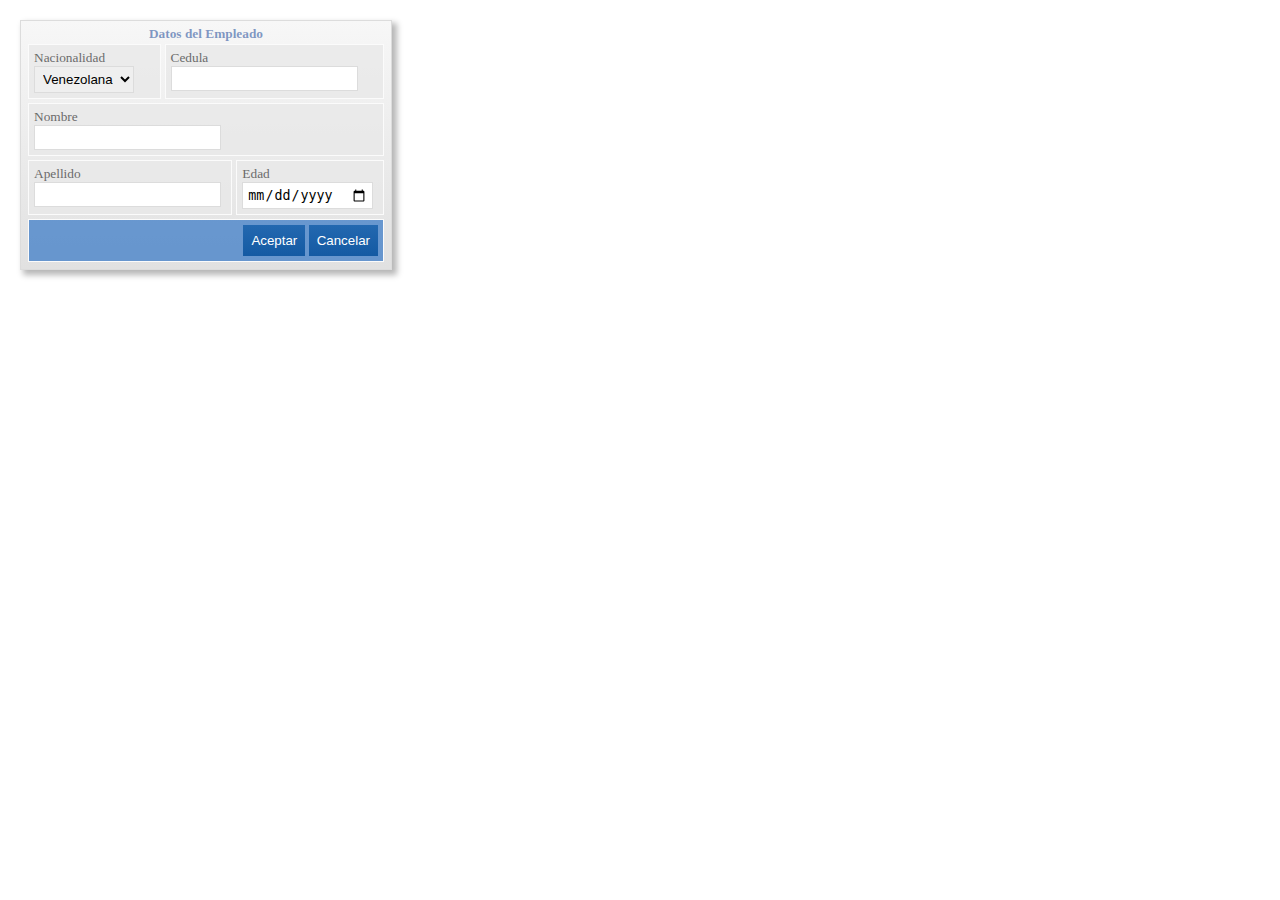
==== form_page.html @ 16fbf4ee "HOY" ====
<!doctype html>
<html>
<head>
<meta charset="utf-8">
<title>Documento sin título</title>
<link href="css/form.css" type="text/css" rel="stylesheet">
</head>

<body>

<div class="form page">
	<div class="caption">Datos del Empleado</div>
	<div class="form-group">
		<div class="form-field">
			<label>Nacionalidad</label>
			<span><select>
			  <option value="Venezonala">Venezolana</option>
			  <option value="Extranjera">Extranjera</option>
            </select></span>
			
		</div>
		<div class="form-field">
			<label>Cedula</label>
			<span><input type="text"/></span>
			
		</div>
		<div class="form-field">
			<label>Nombre</label>
			<span><input type="text"/></span>
			
		</div>
		<div class="form-field">
			<label>Apellido</label>
			<span><input type="text"/></span>
			
		</div>
		<div class="form-field">
			<label>Edad</label>
			<span><input type="date"/></span>
			
		</div>
	</div>
	<div class="form-nav">
		<input type="button" value="Aceptar">
		<input type="button" value="Cancelar">
				
		
	</div>
</div>

</body>
</html>
---- css/form.css ----
/* Scss Document */
* {
  box-sizing: border-box; }

body {
  font-family: tahoma;
  font-size: 10pt;
  color: #6B6B6B; }

body, html {
  margin: 0px;
  height: 100%;
  padding: 10px; }

.form {
  width: 30%;
  background: linear-gradient(#f7f7f7, #e1e1e1);
  border: 1px solid #DCDCDC;
  padding: 5px;
  margin: 0px;
  box-shadow: 4px 4px 6px 1px #b7b7b7; }
  .form .caption {
    text-align: center;
    font-weight: bold;
    color: rgba(5, 55, 143, 0.5); }
  .form .form-group {
    display: flex;
    flex-wrap: wrap; }
    .form .form-group > * {
      flex: 1 1 auto; }
    .form .form-group .form-field {
      background-color: rgba(232, 232, 232, 0.79);
      border: 1px solid #FBFBFB;
      margin: 2px;
      padding: 5px; }
      .form .form-group .form-field input, .form .form-group .form-field select {
        border: 1px solid #DCDCDC;
        padding: 4px; }
      .form .form-group .form-field > * {
        display: block; }
  .form .form-nav {
    border: 1px solid #FBFBFB;
    background-color: rgba(27, 103, 194, 0.62);
    margin: 2px;
    padding: 5px;
    text-align: right; }
    .form .form-nav input {
      border: 0px;
      padding: 8px;
      background: linear-gradient(#2368b0, #145aa3);
      color: white; }
      .form .form-nav input:hover {
        background: linear-gradient(#c02d2d, #e04545);
        cursor: pointer; }

.ss-form .caption {
  background-color: #338B21; }

.zelda {
  background-color: #6D1C92; }
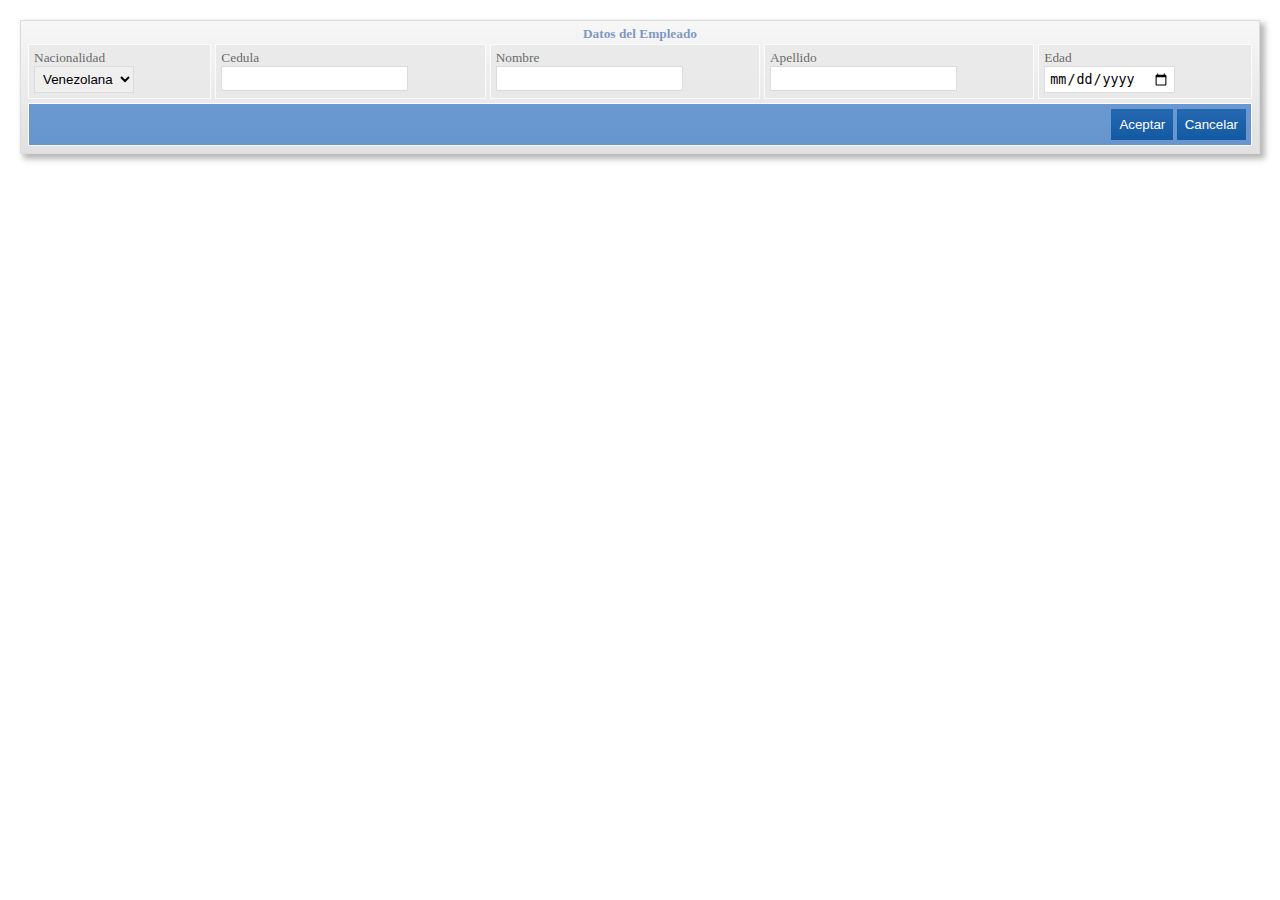
==== commit 96b7cff1: "xx" ====
--- a/form_page.html
+++ b/form_page.html
@@ -46,6 +46,7 @@
 				
 		
 	</div>
+	
 </div>
 
 </body>
--- a/css/form.css
+++ b/css/form.css
@@ -12,49 +12,47 @@
   height: 100%;
   padding: 10px; }
 
-.form {
-  width: 30%;
+.ss-form, .form {
+  width: 100%;
   background: linear-gradient(#f7f7f7, #e1e1e1);
   border: 1px solid #DCDCDC;
   padding: 5px;
   margin: 0px;
   box-shadow: 4px 4px 6px 1px #b7b7b7; }
-  .form .caption {
+  .ss-form .caption, .form .caption {
     text-align: center;
     font-weight: bold;
     color: rgba(5, 55, 143, 0.5); }
-  .form .form-group {
+  .ss-form .form-group, .form .form-group {
     display: flex;
     flex-wrap: wrap; }
-    .form .form-group > * {
+    .ss-form .form-group > *, .form .form-group > * {
       flex: 1 1 auto; }
-    .form .form-group .form-field {
+    .ss-form .form-group .form-field, .form .form-group .form-field {
       background-color: rgba(232, 232, 232, 0.79);
       border: 1px solid #FBFBFB;
       margin: 2px;
       padding: 5px; }
-      .form .form-group .form-field input, .form .form-group .form-field select {
+      .ss-form .form-group .form-field input, .ss-form .form-group .form-field select, .form .form-group .form-field input, .form .form-group .form-field select {
         border: 1px solid #DCDCDC;
         padding: 4px; }
-      .form .form-group .form-field > * {
+      .ss-form .form-group .form-field > *, .form .form-group .form-field > * {
         display: block; }
-  .form .form-nav {
+  .ss-form .form-nav, .form .form-nav {
     border: 1px solid #FBFBFB;
     background-color: rgba(27, 103, 194, 0.62);
     margin: 2px;
     padding: 5px;
     text-align: right; }
-    .form .form-nav input {
+    .ss-form .form-nav input, .form .form-nav input {
       border: 0px;
       padding: 8px;
       background: linear-gradient(#2368b0, #145aa3);
       color: white; }
-      .form .form-nav input:hover {
+      .ss-form .form-nav input:hover, .form .form-nav input:hover {
         background: linear-gradient(#c02d2d, #e04545);
         cursor: pointer; }
 
-.ss-form .caption {
-  background-color: #338B21; }
-
 .zelda {
-  background-color: #6D1C92; }
+  background-color: #6D1C92;
+  color: #fbbfff; }
